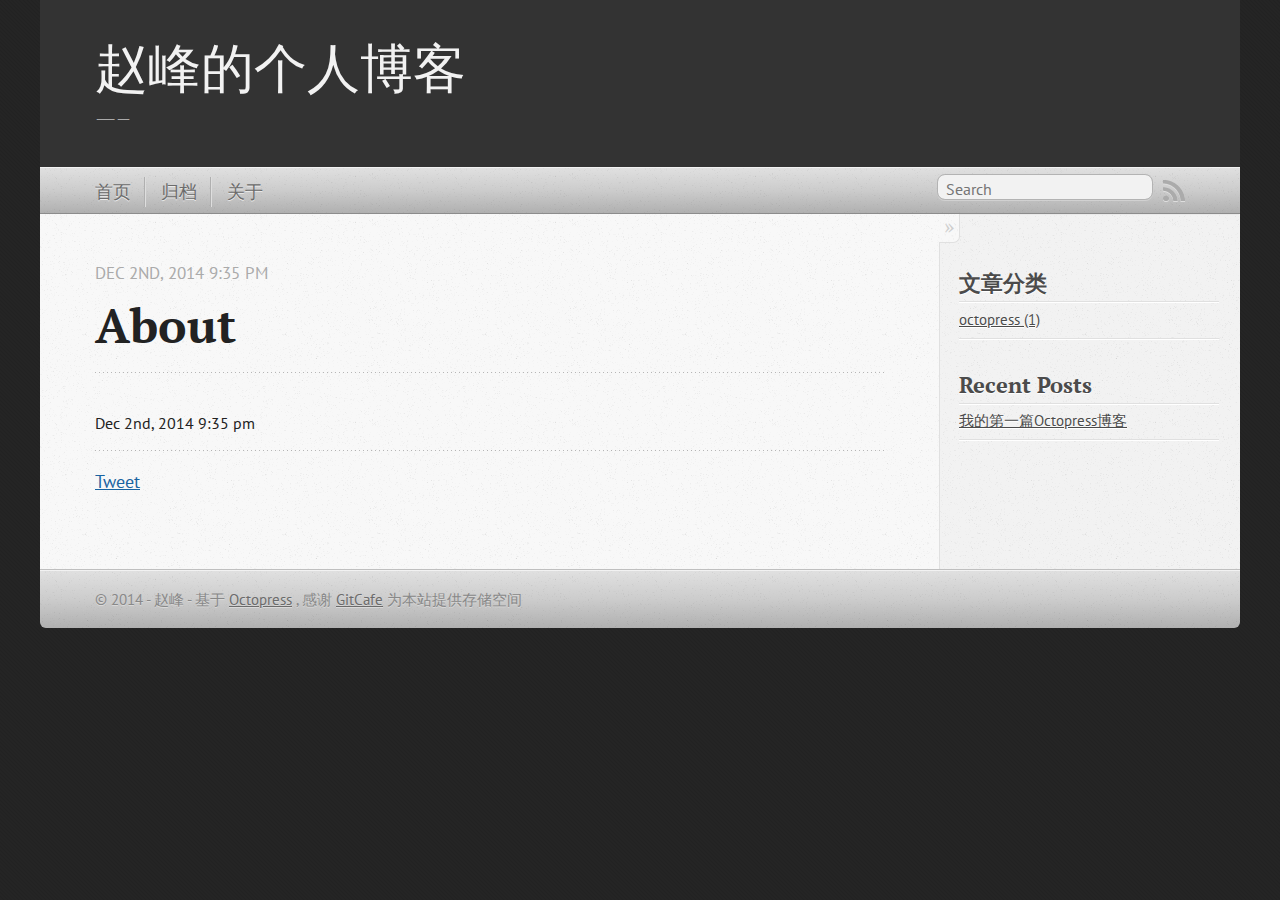
==== about/index.html @ 1468531d "Site updated at 2014-12-02 14:01:55 UTC" ====
<!DOCTYPE html>
<!--[if IEMobile 7 ]><html class="no-js iem7"><![endif]-->
<!--[if lt IE 9]><html class="no-js lte-ie8"><![endif]-->
<!--[if (gt IE 8)|(gt IEMobile 7)|!(IEMobile)|!(IE)]><!--><html class="no-js" lang="en"><!--<![endif]-->
<head>
  <meta charset="utf-8">
  <title>About - 赵峰的个人博客</title>
  <meta name="author" content="赵峰">

  
  <meta name="description" content=" About Dec 2nd, 2014 9:35 pm Dec 2nd, 2014 9:35 pm Tweet 文章分类 octopress (1) Recent Posts 我的第一篇Octopress博客 ">
  

  <!-- http://t.co/dKP3o1e -->
  <meta name="HandheldFriendly" content="True">
  <meta name="MobileOptimized" content="320">
  <meta name="viewport" content="width=device-width, initial-scale=1">

  
  <link rel="canonical" href="http://piaoling.github.io/about">
  <link href="/favicon.png" rel="icon">
  <link href="/stylesheets/screen.css" media="screen, projection" rel="stylesheet" type="text/css">
  <link href="/atom.xml" rel="alternate" title="赵峰的个人博客" type="application/atom+xml">
  <script src="/javascripts/modernizr-2.0.js"></script>
  <script src="//ajax.googleapis.com/ajax/libs/jquery/1.9.1/jquery.min.js"></script>
  <script>!window.jQuery && document.write(unescape('%3Cscript src="./javascripts/libs/jquery.min.js"%3E%3C/script%3E'))</script>
  <script src="/javascripts/octopress.js" type="text/javascript"></script>
  <!--Fonts from Google"s Web font directory at http://google.com/webfonts -->
<link href="//fonts.useso.com/css?family=PT+Serif:regular,italic,bold,bolditalic" rel="stylesheet" type="text/css">
<link href="//fonts.useso.com/css?family=PT+Sans:regular,italic,bold,bolditalic" rel="stylesheet" type="text/css">

  

</head>

<body   >
  <header role="banner"><hgroup>
  <h1><a href="/">赵峰的个人博客</a></h1>
  
    <h2>&#8212;&#8211;</h2>
  
</hgroup>

</header>
  <nav role="navigation"><ul class="subscription" data-subscription="rss">
  <li><a href="/atom.xml" rel="subscribe-rss" title="subscribe via RSS">RSS</a></li>
  
</ul>
  
<form action="https://www.google.com/search" method="get">
  <fieldset role="search">
    <input type="hidden" name="q" value="site:piaoling.github.io" />
    <input class="search" type="text" name="q" results="0" placeholder="Search"/>
  </fieldset>
</form>
  
<ul class="main-navigation">
  <li><a href="/">首页</a></li>
  <li><a href="/blog/archives">归档</a></li>
  <li><a href="/about">关于</a></li>
</ul>

</nav>
  <div id="main">
    <div id="content">
      <div>
<article role="article">
  
  <header>
    <h1 class="entry-title">About</h1>
    <p class="meta">




<time class='entry-date' datetime='2014-12-02T21:35:00+08:00'><span class='date'><span class='date-month'>Dec</span> <span class='date-day'>2</span><span class='date-suffix'>nd</span>, <span class='date-year'>2014</span></span> <span class='time'>9:35 pm</span></time></p>
  </header>
  
  

  
    <footer>
      <p class="meta">
        
        




<time class='entry-date' datetime='2014-12-02T21:35:00+08:00'><span class='date'><span class='date-month'>Dec</span> <span class='date-day'>2</span><span class='date-suffix'>nd</span>, <span class='date-year'>2014</span></span> <span class='time'>9:35 pm</span></time>
        
      </p>
      
        <div class="sharing">
  
     <!-- JiaThis Button BEGIN -->
<div class="jiathis_style_32x32">
	<a class="jiathis_button_qzone"></a>
	<a class="jiathis_button_tsina"></a>
	<a class="jiathis_button_tqq"></a>
	<a class="jiathis_button_weixin"></a>
	<a class="jiathis_button_renren"></a>
	<a href="http://www.jiathis.com/share" class="jiathis jiathis_txt jtico jtico_jiathis" target="_blank"></a>
	<a class="jiathis_counter_style"></a>
</div>
<script type="text/javascript" src="http://v3.jiathis.com/code/jia.js?uid=1394757566592616" charset="utf-8"></script>
<!-- JiaThis Button END -->

<!-- UY BEGIN -->
<div id="uyan_frame"></div>
<script type="text/javascript" src="http://v2.uyan.cc/code/uyan.js"></script>
<!-- UY END -->
  
  
  
  <a href="//twitter.com/share" class="twitter-share-button" data-url="http://piaoling.github.io/about/index.html" data-via="" data-counturl="http://piaoling.github.io/about/index.html" >Tweet</a>
  
  
  
  
</div>

      
    </footer>
  
</article>

</div>

<aside class="sidebar">
  
    <section> 
  <h1>文章分类</h1> 
  <ul id="categories"> 
    <li class='category'><a href='/blog/categories/octopress/'>octopress (1)</a></li>
 
  </ul> 
</section><section>
  <h1>Recent Posts</h1>
  <ul id="recent_posts">
    
      <li class="post">
        <a href="/blog/2014/11/30/first-article/">我的第一篇Octopress博客</a>
      </li>
    
  </ul>
</section>

  
</aside>


    </div>
  </div>
  <footer role="contentinfo"><p>
  &copy; 2014 - 赵峰 -
  <span class="credit">基于 <a href="http://octopress.org" target="_blank">Octopress</a></span>
  <span class="credit">, 感谢 <a href="http://gitcafe.com/signup?invited_by=tangqiaoboy" target="_blank">GitCafe</a> 为本站提供存储空间</span>
</p>

</footer>
  







  <script type="text/javascript">
    (function(){
      var twitterWidgets = document.createElement('script');
      twitterWidgets.type = 'text/javascript';
      twitterWidgets.async = true;
      twitterWidgets.src = '//platform.twitter.com/widgets.js';
      document.getElementsByTagName('head')[0].appendChild(twitterWidgets);
    })();
  </script>





</body>
</html>
---- stylesheets/screen.css ----
html,body,div,span,applet,object,iframe,h1,h2,h3,h4,h5,h6,p,blockquote,pre,a,abbr,acronym,address,big,cite,code,del,dfn,em,img,ins,kbd,q,s,samp,small,strike,strong,sub,sup,tt,var,b,u,i,center,dl,dt,dd,ol,ul,li,fieldset,form,label,legend,table,caption,tbody,tfoot,thead,tr,th,td,article,aside,canvas,details,embed,figure,figcaption,footer,header,hgroup,menu,nav,output,ruby,section,summary,time,mark,audio,video{margin:0;padding:0;border:0;font:inherit;font-size:100%;vertical-align:baseline}html{line-height:1}ol,ul{list-style:none}table{border-collapse:collapse;border-spacing:0}caption,th,td{text-align:left;font-weight:normal;vertical-align:middle}q,blockquote{quotes:none}q:before,q:after,blockquote:before,blockquote:after{content:"";content:none}a img{border:none}article,aside,details,figcaption,figure,footer,header,hgroup,menu,nav,section,summary{display:block}a{color:#1863a1}a:visited{color:#751590}a:focus{color:#0181eb}a:hover{color:#0181eb}a:active{color:#01579f}aside.sidebar a{color:#222}aside.sidebar a:focus{color:#0181eb}aside.sidebar a:hover{color:#0181eb}aside.sidebar a:active{color:#01579f}a{-webkit-transition:color 0.3s;-moz-transition:color 0.3s;-o-transition:color 0.3s;transition:color 0.3s}html{background:#252525 url('/images/line-tile.png?1417339213') top left}body>div{background:#f2f2f2 url('/images/noise.png?1417339213') top left;border-bottom:1px solid #bfbfbf}body>div>div{background:#f8f8f8 url('/images/noise.png?1417339213') top left;border-right:1px solid #e0e0e0}.heading,body>header h1,h1,h2,h3,h4,h5,h6{font-family:"PT Serif","Georgia","Helvetica Neue",Arial,sans-serif}.sans,body>header h2,article header p.meta,article>footer,#content .blog-index footer,html .gist .gist-file .gist-meta,#blog-archives a.category,#blog-archives time,aside.sidebar section,body>footer{font-family:"PT Sans","Helvetica Neue",Arial,sans-serif}.serif,body,#content .blog-index a[rel=full-article]{font-family:"PT Serif",Georgia,Times,"Times New Roman",serif}.mono,pre,code,tt,p code,li code{font-family:Menlo,Monaco,"Andale Mono","lucida console","Courier New",monospace}body>header h1{font-size:2.2em;font-family:"PT Serif","Georgia","Helvetica Neue",Arial,sans-serif;font-weight:normal;line-height:1.2em;margin-bottom:0.6667em}body>header h2{font-family:"PT Serif","Georgia","Helvetica Neue",Arial,sans-serif}body{line-height:1.5em;color:#222}h1{font-size:2.2em;line-height:1.2em}@media only screen and (min-width: 992px){body{font-size:1.15em}h1{font-size:2.6em;line-height:1.2em}}h1,h2,h3,h4,h5,h6{text-rendering:optimizelegibility;margin-bottom:1em;font-weight:bold}h2,section h1{font-size:1.5em}h3,section h2,section section h1{font-size:1.3em}h4,section h3,section section h2,section section section h1{font-size:1em}h5,section h4,section section h3{font-size:.9em}h6,section h5,section section h4,section section section h3{font-size:.8em}p,article blockquote,ul,ol{margin-bottom:1.5em}ul{list-style-type:disc}ul ul{list-style-type:circle;margin-bottom:0px}ul ul ul{list-style-type:square;margin-bottom:0px}ol{list-style-type:decimal}ol ol{list-style-type:lower-alpha;margin-bottom:0px}ol ol ol{list-style-type:lower-roman;margin-bottom:0px}ul,ul ul,ul ol,ol,ol ul,ol ol{margin-left:0em}ul ul,ul ol,ol ul,ol ol{margin-bottom:0em}strong{font-weight:bold}em{font-style:italic}sup,sub{font-size:0.75em;position:relative;display:inline-block;padding:0 .2em;line-height:.8em}sup{top:-.5em}sub{bottom:-.5em}a[rev='footnote']{font-size:.75em;padding:0 .3em;line-height:1}q{font-style:normal}q:before{content:"\201C"}q:after{content:"\201D"}em,dfn{font-style:italic}strong,dfn{font-weight:bold}del,s{text-decoration:line-through}abbr,acronym{border-bottom:1px dotted;cursor:help}hr{margin-bottom:0.2em}small{font-size:.8em}big{font-size:1.2em}article blockquote{font-style:italic;position:relative;font-size:1.2em;line-height:1.5em;padding-left:1em;border-left:4px solid rgba(170,170,170,0.5)}article blockquote cite{font-style:italic}article blockquote cite a{color:#aaa !important;word-wrap:break-word}article blockquote cite:before{content:'\2014';padding-right:.3em;padding-left:.3em;color:#aaa}@media only screen and (min-width: 992px){article blockquote{padding-left:1.5em;border-left-width:4px}}.pullquote-right:before,.pullquote-left:before{padding:0;border:none;content:attr(data-pullquote);float:right;width:45%;margin:.5em 0 1em 1.5em;position:relative;top:7px;font-size:1.4em;line-height:1.45em}.pullquote-left:before{float:left;margin:.5em 1.5em 1em 0}.force-wrap,article a,aside.sidebar a{white-space:-moz-pre-wrap;white-space:-pre-wrap;white-space:-o-pre-wrap;white-space:pre-wrap;word-wrap:break-word}.group,body>header,body>nav,body>footer,body #content>article,body #content>div>article,body #content>div>section,body div.pagination,aside.sidebar,#main,#content,.sidebar{*zoom:1}.group:after,body>header:after,body>nav:after,body>footer:after,body #content>article:after,body #content>div>section:after,body div.pagination:after,#main:after,#content:after,.sidebar:after{content:"";display:table;clear:both}body{-webkit-text-size-adjust:none;max-width:1200px;position:relative;margin:0 auto}body>header,body>nav,body>footer,body #content>article,body #content>div>article,body #content>div>section{padding-left:18px;padding-right:18px}@media only screen and (min-width: 480px){body>header,body>nav,body>footer,body #content>article,body #content>div>article,body #content>div>section{padding-left:25px;padding-right:25px}}@media only screen and (min-width: 768px){body>header,body>nav,body>footer,body #content>article,body #content>div>article,body #content>div>section{padding-left:35px;padding-right:35px}}@media only screen and (min-width: 992px){body>header,body>nav,body>footer,body #content>article,body #content>div>article,body #content>div>section{padding-left:55px;padding-right:55px}}body div.pagination{margin-left:18px;margin-right:18px}@media only screen and (min-width: 480px){body div.pagination{margin-left:25px;margin-right:25px}}@media only screen and (min-width: 768px){body div.pagination{margin-left:35px;margin-right:35px}}@media only screen and (min-width: 992px){body div.pagination{margin-left:55px;margin-right:55px}}body>header{font-size:1em;padding-top:1.5em;padding-bottom:1.5em}#content{overflow:hidden}#content>div,#content>article{width:100%}aside.sidebar{float:none;padding:0 18px 1px;background-color:#f7f7f7;border-top:1px solid #e0e0e0}.flex-content,article img,article video,article .flash-video,aside.sidebar img{max-width:100%;height:auto}.basic-alignment.left,article img.left,article video.left,article .left.flash-video,aside.sidebar img.left{float:left;margin-right:1.5em}.basic-alignment.right,article img.right,article video.right,article .right.flash-video,aside.sidebar img.right{float:right;margin-left:1.5em}.basic-alignment.center,article img.center,article video.center,article .center.flash-video,aside.sidebar img.center{display:block;margin:0 auto 1.5em}.basic-alignment.left,article img.left,article video.left,article .left.flash-video,aside.sidebar img.left,.basic-alignment.right,article img.right,article video.right,article .right.flash-video,aside.sidebar img.right{margin-bottom:.8em}.toggle-sidebar,.no-sidebar .toggle-sidebar{display:none}@media only screen and (min-width: 750px){body.sidebar-footer aside.sidebar{float:none;width:auto;clear:left;margin:0;padding:0 35px 1px;background-color:#f7f7f7;border-top:1px solid #eaeaea}body.sidebar-footer aside.sidebar section.odd,body.sidebar-footer aside.sidebar section.even{float:left;width:48%}body.sidebar-footer aside.sidebar section.odd{margin-left:0}body.sidebar-footer aside.sidebar section.even{margin-left:4%}body.sidebar-footer aside.sidebar.thirds section{width:30%;margin-left:5%}body.sidebar-footer aside.sidebar.thirds section.first{margin-left:0;clear:both}}body.sidebar-footer #content{margin-right:0px}body.sidebar-footer .toggle-sidebar{display:none}@media only screen and (min-width: 550px){body>header{font-size:1em}}@media only screen and (min-width: 750px){aside.sidebar{float:none;width:auto;clear:left;margin:0;padding:0 35px 1px;background-color:#f7f7f7;border-top:1px solid #eaeaea}aside.sidebar section.odd,aside.sidebar section.even{float:left;width:48%}aside.sidebar section.odd{margin-left:0}aside.sidebar section.even{margin-left:4%}aside.sidebar.thirds section{width:30%;margin-left:5%}aside.sidebar.thirds section.first{margin-left:0;clear:both}}@media only screen and (min-width: 768px){body{-webkit-text-size-adjust:auto}body>header{font-size:1.2em}#main{padding:0;margin:0 auto}#content{overflow:visible;margin-right:240px;position:relative}.no-sidebar #content{margin-right:0;border-right:0}.collapse-sidebar #content{margin-right:20px}#content>div,#content>article{padding-top:17.5px;padding-bottom:17.5px;float:left}aside.sidebar{width:210px;padding:0 15px 15px;background:none;clear:none;float:left;margin:0 -100% 0 0}aside.sidebar section{width:auto;margin-left:0}aside.sidebar section.odd,aside.sidebar section.even{float:none;width:auto;margin-left:0}.collapse-sidebar aside.sidebar{float:none;width:auto;clear:left;margin:0;padding:0 35px 1px;background-color:#f7f7f7;border-top:1px solid #eaeaea}.collapse-sidebar aside.sidebar section.odd,.collapse-sidebar aside.sidebar section.even{float:left;width:48%}.collapse-sidebar aside.sidebar section.odd{margin-left:0}.collapse-sidebar aside.sidebar section.even{margin-left:4%}.collapse-sidebar aside.sidebar.thirds section{width:30%;margin-left:5%}.collapse-sidebar aside.sidebar.thirds section.first{margin-left:0;clear:both}}@media only screen and (min-width: 992px){body>header{font-size:1.3em}#content{margin-right:300px}#content>div,#content>article{padding-top:27.5px;padding-bottom:27.5px}aside.sidebar{width:260px;padding:1.2em 20px 20px}.collapse-sidebar aside.sidebar{padding-left:55px;padding-right:55px}}@media only screen and (min-width: 768px){ul,ol{margin-left:0}}body>header{background:#333}body>header h1{display:inline-block;margin:0}body>header h1 a,body>header h1 a:visited,body>header h1 a:hover{color:#f2f2f2;text-decoration:none}body>header h2{margin:.2em 0 0;font-size:1em;color:#aaa;font-weight:normal}body>nav{position:relative;background-color:#ccc;background:url('/images/noise.png?1417339213'),-webkit-gradient(linear, 50% 0%, 50% 100%, color-stop(0%, #e0e0e0), color-stop(50%, #cccccc), color-stop(100%, #b0b0b0));background:url('/images/noise.png?1417339213'),-webkit-linear-gradient(#e0e0e0,#cccccc,#b0b0b0);background:url('/images/noise.png?1417339213'),-moz-linear-gradient(#e0e0e0,#cccccc,#b0b0b0);background:url('/images/noise.png?1417339213'),-o-linear-gradient(#e0e0e0,#cccccc,#b0b0b0);background:url('/images/noise.png?1417339213'),linear-gradient(#e0e0e0,#cccccc,#b0b0b0);border-top:1px solid #f2f2f2;border-bottom:1px solid #8c8c8c;padding-top:.35em;padding-bottom:.35em}body>nav form{-webkit-background-clip:padding;-moz-background-clip:padding;background-clip:padding-box;margin:0;padding:0}body>nav form .search{padding:.3em .5em 0;font-size:.85em;font-family:"PT Sans","Helvetica Neue",Arial,sans-serif;line-height:1.1em;width:95%;-webkit-border-radius:0.5em;-moz-border-radius:0.5em;-ms-border-radius:0.5em;-o-border-radius:0.5em;border-radius:0.5em;-webkit-background-clip:padding;-moz-background-clip:padding;background-clip:padding-box;-webkit-box-shadow:#d1d1d1 0 1px;-moz-box-shadow:#d1d1d1 0 1px;box-shadow:#d1d1d1 0 1px;background-color:#f2f2f2;border:1px solid #b3b3b3;color:#888}body>nav form .search:focus{color:#444;border-color:#80b1df;-webkit-box-shadow:#80b1df 0 0 4px,#80b1df 0 0 3px inset;-moz-box-shadow:#80b1df 0 0 4px,#80b1df 0 0 3px inset;box-shadow:#80b1df 0 0 4px,#80b1df 0 0 3px inset;background-color:#fff;outline:none}body>nav fieldset[role=search]{float:right;width:48%}body>nav fieldset.mobile-nav{float:left;width:48%}body>nav fieldset.mobile-nav select{width:100%;font-size:.8em;border:1px solid #888}body>nav ul{display:none}@media only screen and (min-width: 550px){body>nav{font-size:.9em}body>nav ul{margin:0;padding:0;border:0;overflow:hidden;*zoom:1;float:left;display:block;padding-top:.15em}body>nav ul li{list-style-image:none;list-style-type:none;margin-left:0;white-space:nowrap;display:inline;float:left;padding-left:0;padding-right:0}body>nav ul li:first-child,body>nav ul li.first{padding-left:0}body>nav ul li:last-child{padding-right:0}body>nav ul li.last{padding-right:0}body>nav ul.subscription{margin-left:.8em;float:right}body>nav ul.subscription li:last-child a{padding-right:0}body>nav ul li{margin:0}body>nav a{color:#6b6b6b;font-family:"PT Sans","Helvetica Neue",Arial,sans-serif;text-shadow:#ebebeb 0 1px;float:left;text-decoration:none;font-size:1.1em;padding:.1em 0;line-height:1.5em}body>nav a:visited{color:#6b6b6b}body>nav a:hover{color:#2b2b2b}body>nav li+li{border-left:1px solid #b0b0b0;margin-left:.8em}body>nav li+li a{padding-left:.8em;border-left:1px solid #dedede}body>nav form{float:right;text-align:left;padding-left:.8em;width:175px}body>nav form .search{width:93%;font-size:.95em;line-height:1.2em}body>nav ul[data-subscription$=email]+form{width:97px}body>nav ul[data-subscription$=email]+form .search{width:91%}body>nav fieldset.mobile-nav{display:none}body>nav fieldset[role=search]{width:99%}}@media only screen and (min-width: 992px){body>nav form{width:215px}body>nav ul[data-subscription$=email]+form{width:147px}}.no-placeholder body>nav .search{background:#f2f2f2 url('/images/search.png?1417339213') 0.3em 0.25em no-repeat;text-indent:1.3em}@media only screen and (min-width: 550px){.maskImage body>nav ul[data-subscription$=email]+form{width:123px}}@media only screen and (min-width: 992px){.maskImage body>nav ul[data-subscription$=email]+form{width:173px}}.maskImage ul.subscription{position:relative;top:.2em}.maskImage ul.subscription li,.maskImage ul.subscription a{border:0;padding:0}.maskImage a[rel=subscribe-rss]{position:relative;top:0px;text-indent:-999999em;background-color:#dedede;border:0;padding:0}.maskImage a[rel=subscribe-rss],.maskImage a[rel=subscribe-rss]:after{-webkit-mask-image:url('/images/rss.png?1417339213');-moz-mask-image:url('/images/rss.png?1417339213');-ms-mask-image:url('/images/rss.png?1417339213');-o-mask-image:url('/images/rss.png?1417339213');mask-image:url('/images/rss.png?1417339213');-webkit-mask-repeat:no-repeat;-moz-mask-repeat:no-repeat;-ms-mask-repeat:no-repeat;-o-mask-repeat:no-repeat;mask-repeat:no-repeat;width:22px;height:22px}.maskImage a[rel=subscribe-rss]:after{content:"";position:absolute;top:-1px;left:0;background-color:#ababab}.maskImage a[rel=subscribe-rss]:hover:after{background-color:#9e9e9e}.maskImage a[rel=subscribe-email]{position:relative;top:0px;text-indent:-999999em;background-color:#dedede;border:0;padding:0}.maskImage a[rel=subscribe-email],.maskImage a[rel=subscribe-email]:after{-webkit-mask-image:url('/images/email.png?1417339213');-moz-mask-image:url('/images/email.png?1417339213');-ms-mask-image:url('/images/email.png?1417339213');-o-mask-image:url('/images/email.png?1417339213');mask-image:url('/images/email.png?1417339213');-webkit-mask-repeat:no-repeat;-moz-mask-repeat:no-repeat;-ms-mask-repeat:no-repeat;-o-mask-repeat:no-repeat;mask-repeat:no-repeat;width:28px;height:22px}.maskImage a[rel=subscribe-email]:after{content:"";position:absolute;top:-1px;left:0;background-color:#ababab}.maskImage a[rel=subscribe-email]:hover:after{background-color:#9e9e9e}article{padding-top:1em}article header{position:relative;padding-top:2em;padding-bottom:1em;margin-bottom:1em;background:url('[data-uri]') bottom left repeat-x}article header h1{margin:0}article header h1 a{text-decoration:none}article header h1 a:hover{text-decoration:underline}article header p{font-size:.9em;color:#aaa;margin:0}article header p.meta{text-transform:uppercase;position:absolute;top:0}@media only screen and (min-width: 768px){article header{margin-bottom:1.5em;padding-bottom:1em;background:url('[data-uri]') bottom left repeat-x}}article h2{padding-top:0.8em;background:url('[data-uri]') top left repeat-x}.entry-content article h2:first-child,article header+h2{padding-top:0}article h2:first-child,article header+h2{background:none}article .feature{padding-top:.5em;margin-bottom:1em;padding-bottom:1em;background:url('[data-uri]') bottom left repeat-x;font-size:2.0em;font-style:italic;line-height:1.3em}article img,article video,article .flash-video{-webkit-border-radius:0.3em;-moz-border-radius:0.3em;-ms-border-radius:0.3em;-o-border-radius:0.3em;border-radius:0.3em;-webkit-box-shadow:rgba(0,0,0,0.15) 0 1px 4px;-moz-box-shadow:rgba(0,0,0,0.15) 0 1px 4px;box-shadow:rgba(0,0,0,0.15) 0 1px 4px;-webkit-box-sizing:border-box;-moz-box-sizing:border-box;box-sizing:border-box;border:#fff 0.5em solid}article video,article .flash-video{margin:0 auto 1.5em}article video{display:block;width:100%}article .flash-video>div{position:relative;display:block;padding-bottom:56.25%;padding-top:1px;height:0;overflow:hidden}article .flash-video>div iframe,article .flash-video>div object,article .flash-video>div embed{position:absolute;top:0;left:0;width:100%;height:100%}article>footer{padding-bottom:2.5em;margin-top:2em}article>footer p.meta{margin-bottom:.8em;font-size:.85em;clear:both;overflow:hidden}.blog-index article+article{background:url('[data-uri]') top left repeat-x}#content .blog-index{padding-top:0;padding-bottom:0}#content .blog-index article{padding-top:2em}#content .blog-index article header{background:none;padding-bottom:0}#content .blog-index article h1{font-size:2.2em}#content .blog-index article h1 a{color:inherit}#content .blog-index article h1 a:hover{color:#0181eb}#content .blog-index a[rel=full-article]{background:#ebebeb;display:inline-block;padding:.4em .8em;margin-right:.5em;text-decoration:none;color:#666;-webkit-transition:background-color 0.5s;-moz-transition:background-color 0.5s;-o-transition:background-color 0.5s;transition:background-color 0.5s}#content .blog-index a[rel=full-article]:hover{background:#0181eb;text-shadow:none;color:#f8f8f8}#content .blog-index footer{margin-top:1em}.separator,article>footer .byline+time:before,article>footer time+time:before,article>footer .comments:before,article>footer .byline ~ .categories:before{content:"\2022 ";padding:0 .4em 0 .2em;display:inline-block}#content div.pagination{text-align:center;font-size:.95em;position:relative;background:url('[data-uri]') top left repeat-x;padding-top:1.5em;padding-bottom:1.5em}#content div.pagination a{text-decoration:none;color:#aaa}#content div.pagination a.prev{position:absolute;left:0}#content div.pagination a.next{position:absolute;right:0}#content div.pagination a:hover{color:#0181eb}#content div.pagination a[href*=archive]:before,#content div.pagination a[href*=archive]:after{content:'\2014';padding:0 .3em}p.meta+.sharing{padding-top:1em;padding-left:0;background:url('[data-uri]') top left repeat-x}#fb-root{display:none}.highlight,html .gist .gist-file .gist-syntax .gist-highlight{border:1px solid #05232b !important}.highlight table td.code,html .gist .gist-file .gist-syntax .gist-highlight table td.code{width:100%}.highlight .line-numbers,html .gist .gist-file .gist-syntax .highlight .line_numbers{text-align:right;font-size:13px;line-height:1.45em;background:#073642 url('/images/noise.png?1417339213') top left !important;border-right:1px solid #00232c !important;-webkit-box-shadow:#083e4b -1px 0 inset;-moz-box-shadow:#083e4b -1px 0 inset;box-shadow:#083e4b -1px 0 inset;text-shadow:#021014 0 -1px;padding:.8em !important;-webkit-border-radius:0;-moz-border-radius:0;-ms-border-radius:0;-o-border-radius:0;border-radius:0}.highlight .line-numbers span,html .gist .gist-file .gist-syntax .highlight .line_numbers span{color:#586e75 !important}figure.code,.gist-file,pre{-webkit-box-shadow:rgba(0,0,0,0.06) 0 0 10px;-moz-box-shadow:rgba(0,0,0,0.06) 0 0 10px;box-shadow:rgba(0,0,0,0.06) 0 0 10px}figure.code .highlight pre,.gist-file .highlight pre,pre .highlight pre{-webkit-box-shadow:none;-moz-box-shadow:none;box-shadow:none}.gist .highlight *::-moz-selection,figure.code .highlight *::-moz-selection{background:#386774;color:inherit;text-shadow:#002b36 0 1px}.gist .highlight *::-webkit-selection,figure.code .highlight *::-webkit-selection{background:#386774;color:inherit;text-shadow:#002b36 0 1px}.gist .highlight *::selection,figure.code .highlight *::selection{background:#386774;color:inherit;text-shadow:#002b36 0 1px}html .gist .gist-file{margin-bottom:1.8em;position:relative;border:none;padding-top:26px !important}html .gist .gist-file .highlight{margin-bottom:0}html .gist .gist-file .gist-syntax{border-bottom:0 !important;background:none !important}html .gist .gist-file .gist-syntax .gist-highlight{background:#002b36 !important}html .gist .gist-file .gist-syntax .highlight pre{padding:0}html .gist .gist-file .gist-meta{padding:.6em 0.8em;border:1px solid #083e4b !important;color:#586e75;font-size:.7em !important;background:#073642 url('/images/noise.png?1417339213') top left;line-height:1.5em}html .gist .gist-file .gist-meta a{color:#75878b !important;text-decoration:none}html .gist .gist-file .gist-meta a:hover{text-decoration:underline}html .gist .gist-file .gist-meta a:hover{color:#93a1a1 !important}html .gist .gist-file .gist-meta a[href*='#file']{position:absolute;top:0;left:0;right:-10px;color:#474747 !important}html .gist .gist-file .gist-meta a[href*='#file']:hover{color:#1863a1 !important}html .gist .gist-file .gist-meta a[href*=raw]{top:.4em}pre{background:#002b36 url('/images/noise.png?1417339213') top left;-webkit-border-radius:0.4em;-moz-border-radius:0.4em;-ms-border-radius:0.4em;-o-border-radius:0.4em;border-radius:0.4em;border:1px solid #05232b;line-height:1.45em;font-size:13px;margin-bottom:2.1em;padding:.8em 1em;color:#93a1a1;overflow:auto}h3.filename+pre{-moz-border-radius-topleft:0px;-webkit-border-top-left-radius:0px;border-top-left-radius:0px;-moz-border-radius-topright:0px;-webkit-border-top-right-radius:0px;border-top-right-radius:0px}p code,li code{display:inline-block;white-space:no-wrap;background:#fff;font-size:.8em;line-height:1.5em;color:#555;border:1px solid #ddd;-webkit-border-radius:0.4em;-moz-border-radius:0.4em;-ms-border-radius:0.4em;-o-border-radius:0.4em;border-radius:0.4em;padding:0 .3em;margin:-1px 0}p pre code,li pre code{font-size:1em !important;background:none;border:none}.pre-code,html .gist .gist-file .gist-syntax .highlight pre,.highlight code{font-family:Menlo,Monaco,"Andale Mono","lucida console","Courier New",monospace !important;overflow:scroll;overflow-y:hidden;display:block;padding:.8em;overflow-x:auto;line-height:1.45em;background:#002b36 url('/images/noise.png?1417339213') top left !important;color:#93a1a1 !important}.pre-code span,html .gist .gist-file .gist-syntax .highlight pre span,.highlight code span{color:#93a1a1 !important}.pre-code span,html .gist .gist-file .gist-syntax .highlight pre span,.highlight code span{font-style:normal !important;font-weight:normal !important}.pre-code .c,html .gist .gist-file .gist-syntax .highlight pre .c,.highlight code .c{color:#586e75 !important;font-style:italic !important}.pre-code .cm,html .gist .gist-file .gist-syntax .highlight pre .cm,.highlight code .cm{color:#586e75 !important;font-style:italic !important}.pre-code .cp,html .gist .gist-file .gist-syntax .highlight pre .cp,.highlight code .cp{color:#586e75 !important;font-style:italic !important}.pre-code .c1,html .gist .gist-file .gist-syntax .highlight pre .c1,.highlight code .c1{color:#586e75 !important;font-style:italic !important}.pre-code .cs,html .gist .gist-file .gist-syntax .highlight pre .cs,.highlight code .cs{color:#586e75 !important;font-weight:bold !important;font-style:italic !important}.pre-code .err,html .gist .gist-file .gist-syntax .highlight pre .err,.highlight code .err{color:#dc322f !important;background:none !important}.pre-code .k,html .gist .gist-file .gist-syntax .highlight pre .k,.highlight code .k{color:#cb4b16 !important}.pre-code .o,html .gist .gist-file .gist-syntax .highlight pre .o,.highlight code .o{color:#93a1a1 !important;font-weight:bold !important}.pre-code .p,html .gist .gist-file .gist-syntax .highlight pre .p,.highlight code .p{color:#93a1a1 !important}.pre-code .ow,html .gist .gist-file .gist-syntax .highlight pre .ow,.highlight code .ow{color:#2aa198 !important;font-weight:bold !important}.pre-code .gd,html .gist .gist-file .gist-syntax .highlight pre .gd,.highlight code .gd{color:#93a1a1 !important;background-color:#372c34 !important;display:inline-block}.pre-code .gd .x,html .gist .gist-file .gist-syntax .highlight pre .gd .x,.highlight code .gd .x{color:#93a1a1 !important;background-color:#4d2d33 !important;display:inline-block}.pre-code .ge,html .gist .gist-file .gist-syntax .highlight pre .ge,.highlight code .ge{color:#93a1a1 !important;font-style:italic !important}.pre-code .gh,html .gist .gist-file .gist-syntax .highlight pre .gh,.highlight code .gh{color:#586e75 !important}.pre-code .gi,html .gist .gist-file .gist-syntax .highlight pre .gi,.highlight code .gi{color:#93a1a1 !important;background-color:#1a412b !important;display:inline-block}.pre-code .gi .x,html .gist .gist-file .gist-syntax .highlight pre .gi .x,.highlight code .gi .x{color:#93a1a1 !important;background-color:#355720 !important;display:inline-block}.pre-code .gs,html .gist .gist-file .gist-syntax .highlight pre .gs,.highlight code .gs{color:#93a1a1 !important;font-weight:bold !important}.pre-code .gu,html .gist .gist-file .gist-syntax .highlight pre .gu,.highlight code .gu{color:#6c71c4 !important}.pre-code .kc,html .gist .gist-file .gist-syntax .highlight pre .kc,.highlight code .kc{color:#859900 !important;font-weight:bold !important}.pre-code .kd,html .gist .gist-file .gist-syntax .highlight pre .kd,.highlight code .kd{color:#268bd2 !important}.pre-code .kp,html .gist .gist-file .gist-syntax .highlight pre .kp,.highlight code .kp{color:#cb4b16 !important;font-weight:bold !important}.pre-code .kr,html .gist .gist-file .gist-syntax .highlight pre .kr,.highlight code .kr{color:#d33682 !important;font-weight:bold !important}.pre-code .kt,html .gist .gist-file .gist-syntax .highlight pre .kt,.highlight code .kt{color:#2aa198 !important}.pre-code .n,html .gist .gist-file .gist-syntax .highlight pre .n,.highlight code .n{color:#268bd2 !important}.pre-code .na,html .gist .gist-file .gist-syntax .highlight pre .na,.highlight code .na{color:#268bd2 !important}.pre-code .nb,html .gist .gist-file .gist-syntax .highlight pre .nb,.highlight code .nb{color:#859900 !important}.pre-code .nc,html .gist .gist-file .gist-syntax .highlight pre .nc,.highlight code .nc{color:#d33682 !important}.pre-code .no,html .gist .gist-file .gist-syntax .highlight pre .no,.highlight code .no{color:#b58900 !important}.pre-code .nl,html .gist .gist-file .gist-syntax .highlight pre .nl,.highlight code .nl{color:#859900 !important}.pre-code .ne,html .gist .gist-file .gist-syntax .highlight pre .ne,.highlight code .ne{color:#268bd2 !important;font-weight:bold !important}.pre-code .nf,html .gist .gist-file .gist-syntax .highlight pre .nf,.highlight code .nf{color:#268bd2 !important;font-weight:bold !important}.pre-code .nn,html .gist .gist-file .gist-syntax .highlight pre .nn,.highlight code .nn{color:#b58900 !important}.pre-code .nt,html .gist .gist-file .gist-syntax .highlight pre .nt,.highlight code .nt{color:#268bd2 !important;font-weight:bold !important}.pre-code .nx,html .gist .gist-file .gist-syntax .highlight pre .nx,.highlight code .nx{color:#b58900 !important}.pre-code .vg,html .gist .gist-file .gist-syntax .highlight pre .vg,.highlight code .vg{color:#268bd2 !important}.pre-code .vi,html .gist .gist-file .gist-syntax .highlight pre .vi,.highlight code .vi{color:#268bd2 !important}.pre-code .nv,html .gist .gist-file .gist-syntax .highlight pre .nv,.highlight code .nv{color:#268bd2 !important}.pre-code .mf,html .gist .gist-file .gist-syntax .highlight pre .mf,.highlight code .mf{color:#2aa198 !important}.pre-code .m,html .gist .gist-file .gist-syntax .highlight pre .m,.highlight code .m{color:#2aa198 !important}.pre-code .mh,html .gist .gist-file .gist-syntax .highlight pre .mh,.highlight code .mh{color:#2aa198 !important}.pre-code .mi,html .gist .gist-file .gist-syntax .highlight pre .mi,.highlight code .mi{color:#2aa198 !important}.pre-code .s,html .gist .gist-file .gist-syntax .highlight pre .s,.highlight code .s{color:#2aa198 !important}.pre-code .sd,html .gist .gist-file .gist-syntax .highlight pre .sd,.highlight code .sd{color:#2aa198 !important}.pre-code .s2,html .gist .gist-file .gist-syntax .highlight pre .s2,.highlight code .s2{color:#2aa198 !important}.pre-code .se,html .gist .gist-file .gist-syntax .highlight pre .se,.highlight code .se{color:#dc322f !important}.pre-code .si,html .gist .gist-file .gist-syntax .highlight pre .si,.highlight code .si{color:#268bd2 !important}.pre-code .sr,html .gist .gist-file .gist-syntax .highlight pre .sr,.highlight code .sr{color:#2aa198 !important}.pre-code .s1,html .gist .gist-file .gist-syntax .highlight pre .s1,.highlight code .s1{color:#2aa198 !important}.pre-code div .gd,html .gist .gist-file .gist-syntax .highlight pre div .gd,.highlight code div .gd,.pre-code div .gd .x,html .gist .gist-file .gist-syntax .highlight pre div .gd .x,.highlight code div .gd .x,.pre-code div .gi,html .gist .gist-file .gist-syntax .highlight pre div .gi,.highlight code div .gi,.pre-code div .gi .x,html .gist .gist-file .gist-syntax .highlight pre div .gi .x,.highlight code div .gi .x{display:inline-block;width:100%}.highlight,.gist-highlight{margin-bottom:1.8em;background:#002b36;overflow-y:hidden;overflow-x:auto}.highlight pre,.gist-highlight pre{background:none;-webkit-border-radius:0px;-moz-border-radius:0px;-ms-border-radius:0px;-o-border-radius:0px;border-radius:0px;border:none;padding:0;margin-bottom:0}pre::-webkit-scrollbar,.highlight::-webkit-scrollbar,.gist-highlight::-webkit-scrollbar{height:.5em;background:rgba(255,255,255,0.15)}pre::-webkit-scrollbar-thumb:horizontal,.highlight::-webkit-scrollbar-thumb:horizontal,.gist-highlight::-webkit-scrollbar-thumb:horizontal{background:rgba(255,255,255,0.2);-webkit-border-radius:4px;border-radius:4px}.highlight code{background:#000}figure.code{background:none;padding:0;border:0;margin-bottom:1.5em}figure.code pre{margin-bottom:0}figure.code figcaption{position:relative}figure.code .highlight{margin-bottom:0}.code-title,html .gist .gist-file .gist-meta a[href*='#file'],h3.filename,figure.code figcaption{text-align:center;font-size:13px;line-height:2em;text-shadow:#cbcccc 0 1px 0;color:#474747;font-weight:normal;margin-bottom:0;-moz-border-radius-topleft:5px;-webkit-border-top-left-radius:5px;border-top-left-radius:5px;-moz-border-radius-topright:5px;-webkit-border-top-right-radius:5px;border-top-right-radius:5px;font-family:"Helvetica Neue", Arial, "Lucida Grande", "Lucida Sans Unicode", Lucida, sans-serif;background:#aaa url('/images/code_bg.png?1417339213') top repeat-x;border:1px solid #565656;border-top-color:#cbcbcb;border-left-color:#a5a5a5;border-right-color:#a5a5a5;border-bottom:0}.download-source,html .gist .gist-file .gist-meta a[href*=raw],figure.code figcaption a{position:absolute;right:.8em;text-decoration:none;color:#666 !important;z-index:1;font-size:13px;text-shadow:#cbcccc 0 1px 0;padding-left:3em}.download-source:hover,html .gist .gist-file .gist-meta a[href*=raw]:hover,figure.code figcaption a:hover{text-decoration:underline}#archive #content>div,#archive #content>div>article{padding-top:0}#blog-archives{color:#aaa}#blog-archives article{padding:1em 0 1em;position:relative;background:url('[data-uri]') bottom left repeat-x}#blog-archives article:last-child{background:none}#blog-archives article footer{padding:0;margin:0}#blog-archives h1{color:#222;margin-bottom:.3em}#blog-archives h2{display:none}#blog-archives h1{font-size:1.5em}#blog-archives h1 a{text-decoration:none;color:inherit;font-weight:normal;display:inline-block}#blog-archives h1 a:hover{text-decoration:underline}#blog-archives h1 a:hover{color:#0181eb}#blog-archives a.category,#blog-archives time{color:#aaa}#blog-archives .entry-content{display:none}#blog-archives time{font-size:.9em;line-height:1.2em}#blog-archives time .month,#blog-archives time .day{display:inline-block}#blog-archives time .month{text-transform:uppercase}#blog-archives p{margin-bottom:1em}#blog-archives a,#blog-archives .entry-content a{color:inherit}#blog-archives a:hover,#blog-archives .entry-content a:hover{color:#0181eb}#blog-archives a:hover{color:#0181eb}@media only screen and (min-width: 550px){#blog-archives article{margin-left:5em}#blog-archives h2{margin-bottom:.3em;font-weight:normal;display:inline-block;position:relative;top:-1px;float:left}#blog-archives h2:first-child{padding-top:.75em}#blog-archives time{position:absolute;text-align:right;left:0em;top:1.8em}#blog-archives .year{display:none}#blog-archives article{padding-left:4.5em;padding-bottom:.7em}#blog-archives a.category{line-height:1.1em}}#content>.category article{margin-left:0;padding-left:6.8em}#content>.category .year{display:inline}.side-shadow-border,aside.sidebar section h1,aside.sidebar li{-webkit-box-shadow:#fff 0 1px;-moz-box-shadow:#fff 0 1px;box-shadow:#fff 0 1px}aside.sidebar{overflow:hidden;color:#4b4b4b;text-shadow:#fff 0 1px}aside.sidebar section{font-size:.8em;line-height:1.4em;margin-bottom:1.5em}aside.sidebar section h1{margin:1.5em 0 0;padding-bottom:.2em;border-bottom:1px solid #e0e0e0}aside.sidebar section h1+p{padding-top:.4em}aside.sidebar img{-webkit-border-radius:0.3em;-moz-border-radius:0.3em;-ms-border-radius:0.3em;-o-border-radius:0.3em;border-radius:0.3em;-webkit-box-shadow:rgba(0,0,0,0.15) 0 1px 4px;-moz-box-shadow:rgba(0,0,0,0.15) 0 1px 4px;box-shadow:rgba(0,0,0,0.15) 0 1px 4px;-webkit-box-sizing:border-box;-moz-box-sizing:border-box;box-sizing:border-box;border:#fff 0.3em solid}aside.sidebar ul{margin-bottom:0.5em;margin-left:0}aside.sidebar li{list-style:none;padding:.5em 0;margin:0;border-bottom:1px solid #e0e0e0}aside.sidebar li p:last-child{margin-bottom:0}aside.sidebar a{color:inherit;-webkit-transition:color 0.5s;-moz-transition:color 0.5s;-o-transition:color 0.5s;transition:color 0.5s}aside.sidebar:hover a{color:#222}aside.sidebar:hover a:hover{color:#0181eb}.aside-alt-link,#pinboard_linkroll .pin-tag{color:#7e7e7e}.aside-alt-link:hover,#pinboard_linkroll .pin-tag:hover{color:#0181eb}@media only screen and (min-width: 768px){.toggle-sidebar{outline:none;position:absolute;right:-10px;top:0;bottom:0;display:inline-block;text-decoration:none;color:#cecece;width:9px;cursor:pointer}.toggle-sidebar:hover{background:#e9e9e9;background:-webkit-gradient(linear, 0% 50%, 100% 50%, color-stop(0%, rgba(224,224,224,0.5)), color-stop(100%, rgba(224,224,224,0)));background:-webkit-linear-gradient(left, rgba(224,224,224,0.5),rgba(224,224,224,0));background:-moz-linear-gradient(left, rgba(224,224,224,0.5),rgba(224,224,224,0));background:-o-linear-gradient(left, rgba(224,224,224,0.5),rgba(224,224,224,0));background:linear-gradient(left, rgba(224,224,224,0.5),rgba(224,224,224,0))}.toggle-sidebar:after{position:absolute;right:-11px;top:0;width:20px;font-size:1.2em;line-height:1.1em;padding-bottom:.15em;-moz-border-radius-bottomright:0.3em;-webkit-border-bottom-right-radius:0.3em;border-bottom-right-radius:0.3em;text-align:center;background:#f8f8f8 url('/images/noise.png?1417339213') top left;border-bottom:1px solid #e0e0e0;border-right:1px solid #e0e0e0;content:"\00BB";text-indent:-1px}.collapse-sidebar .toggle-sidebar{text-indent:0px;right:-20px;width:19px}.collapse-sidebar .toggle-sidebar:hover{background:#e9e9e9}.collapse-sidebar .toggle-sidebar:after{border-left:1px solid #e0e0e0;text-shadow:#fff 0 1px;content:"\00AB";left:0px;right:0;text-align:center;text-indent:0;border:0;border-right-width:0;background:none}}.googleplus h1{-moz-box-shadow:none !important;-webkit-box-shadow:none !important;-o-box-shadow:none !important;box-shadow:none !important;border-bottom:0px none !important}.googleplus a{text-decoration:none;white-space:normal !important;line-height:32px}.googleplus a img{float:left;margin-right:0.5em;border:0 none}.googleplus-hidden{position:absolute;top:-1000em;left:-1000em}#pinboard_linkroll .pin-title,#pinboard_linkroll .pin-description{display:block;margin-bottom:.5em}#pinboard_linkroll .pin-tag{text-decoration:none}#pinboard_linkroll .pin-tag:hover{text-decoration:underline}#pinboard_linkroll .pin-tag:after{content:','}#pinboard_linkroll .pin-tag:last-child:after{content:''}.delicious-posts a.delicious-link{margin-bottom:.5em;display:block}.delicious-posts p{font-size:1em}body>footer{font-size:.8em;color:#888;text-shadow:#d9d9d9 0 1px;background-color:#ccc;background:url('/images/noise.png?1417339213'),-webkit-gradient(linear, 50% 0%, 50% 100%, color-stop(0%, #e0e0e0), color-stop(50%, #cccccc), color-stop(100%, #b0b0b0));background:url('/images/noise.png?1417339213'),-webkit-linear-gradient(#e0e0e0,#cccccc,#b0b0b0);background:url('/images/noise.png?1417339213'),-moz-linear-gradient(#e0e0e0,#cccccc,#b0b0b0);background:url('/images/noise.png?1417339213'),-o-linear-gradient(#e0e0e0,#cccccc,#b0b0b0);background:url('/images/noise.png?1417339213'),linear-gradient(#e0e0e0,#cccccc,#b0b0b0);border-top:1px solid #f2f2f2;position:relative;padding-top:1em;padding-bottom:1em;margin-bottom:3em;-moz-border-radius-bottomleft:0.4em;-webkit-border-bottom-left-radius:0.4em;border-bottom-left-radius:0.4em;-moz-border-radius-bottomright:0.4em;-webkit-border-bottom-right-radius:0.4em;border-bottom-right-radius:0.4em;z-index:1}body>footer a{color:#6b6b6b}body>footer a:visited{color:#6b6b6b}body>footer a:hover{color:#484848}body>footer p:last-child{margin-bottom:0}
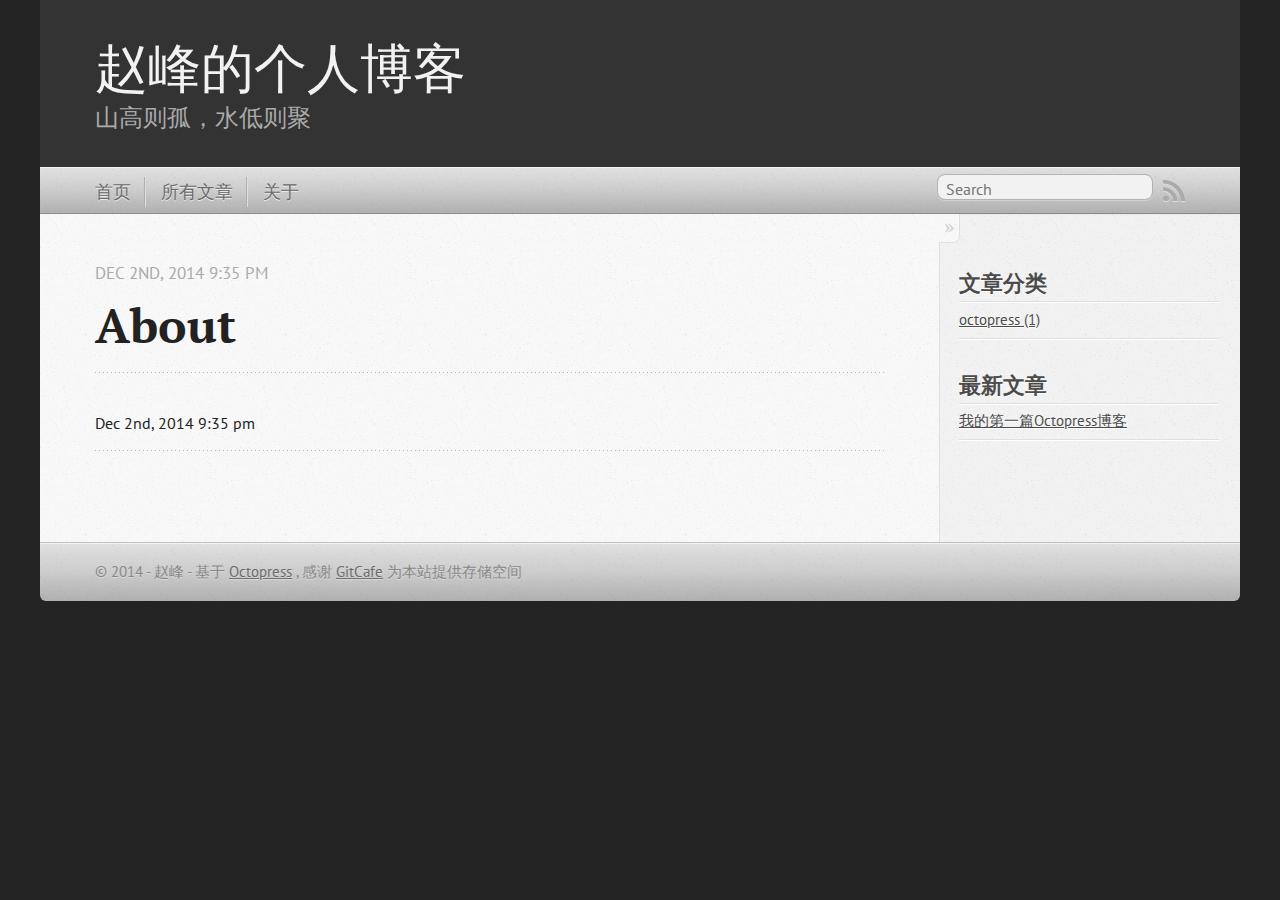
==== commit ad4def40: "Site updated at 2014-12-02 14:34:49 UTC" ====
--- a/about/index.html
+++ b/about/index.html
@@ -9,7 +9,7 @@
   <meta name="author" content="赵峰">
 
   
-  <meta name="description" content=" About Dec 2nd, 2014 9:35 pm Dec 2nd, 2014 9:35 pm Tweet 文章分类 octopress (1) Recent Posts 我的第一篇Octopress博客 ">
+  <meta name="description" content=" About Dec 2nd, 2014 9:35 pm Dec 2nd, 2014 9:35 pm 文章分类 octopress (1) 最新文章 我的第一篇Octopress博客 ">
   
 
   <!-- http://t.co/dKP3o1e -->
@@ -38,7 +38,7 @@
   <header role="banner"><hgroup>
   <h1><a href="/">赵峰的个人博客</a></h1>
   
-    <h2>&#8212;&#8211;</h2>
+    <h2>山高则孤，水低则聚</h2>
   
 </hgroup>
 
@@ -57,7 +57,7 @@
   
 <ul class="main-navigation">
   <li><a href="/">首页</a></li>
-  <li><a href="/blog/archives">归档</a></li>
+  <li><a href="/blog/archives">所有文章</a></li>
   <li><a href="/about">关于</a></li>
 </ul>
 
@@ -114,8 +114,6 @@
   
   
   
-  <a href="//twitter.com/share" class="twitter-share-button" data-url="http://piaoling.github.io/about/index.html" data-via="" data-counturl="http://piaoling.github.io/about/index.html" >Tweet</a>
-  
   
   
   
@@ -137,7 +135,7 @@
  
   </ul> 
 </section><section>
-  <h1>Recent Posts</h1>
+  <h1>最新文章</h1>
   <ul id="recent_posts">
     
       <li class="post">
@@ -168,16 +166,6 @@
 
 
 
-  <script type="text/javascript">
-    (function(){
-      var twitterWidgets = document.createElement('script');
-      twitterWidgets.type = 'text/javascript';
-      twitterWidgets.async = true;
-      twitterWidgets.src = '//platform.twitter.com/widgets.js';
-      document.getElementsByTagName('head')[0].appendChild(twitterWidgets);
-    })();
-  </script>
-
 
 
 
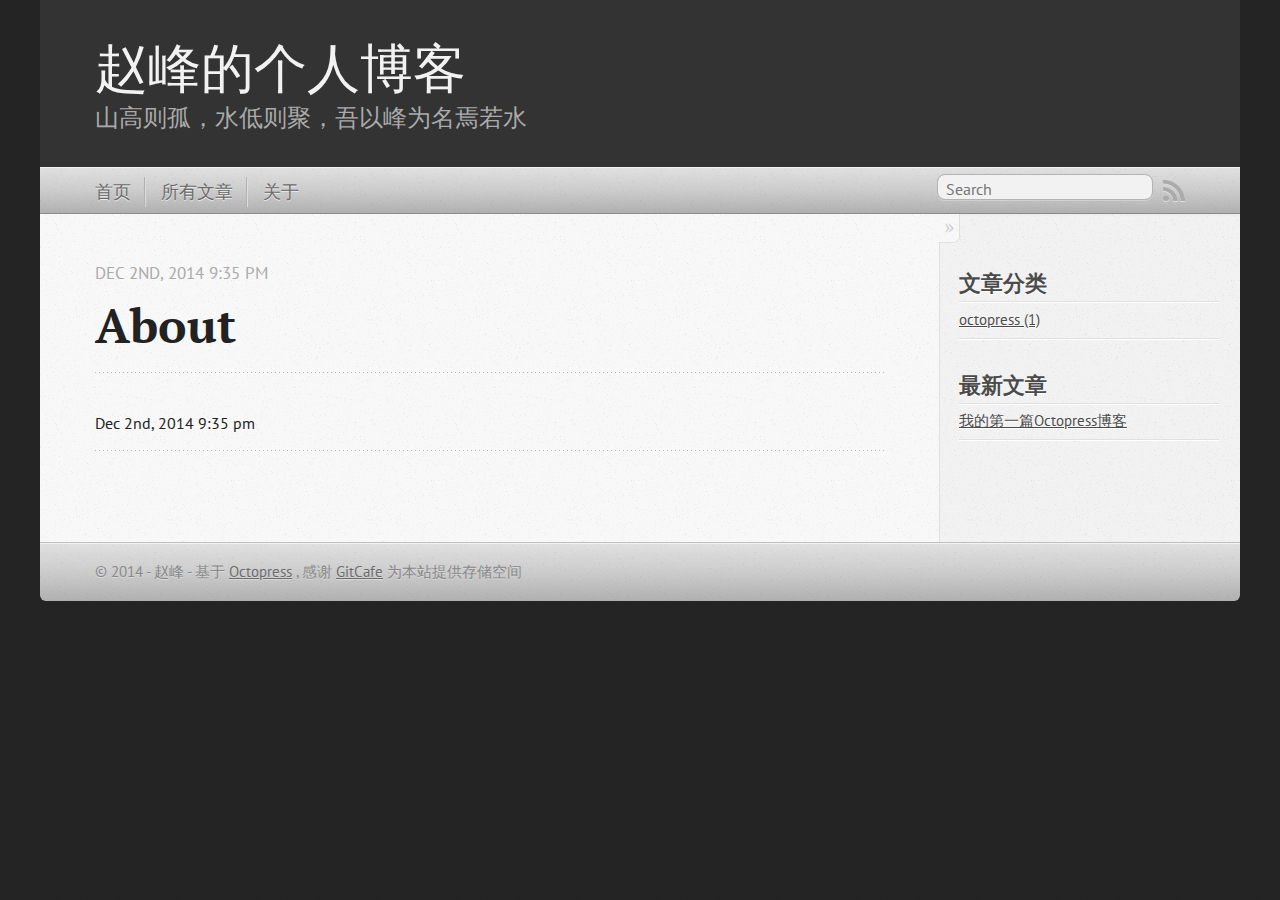
==== commit 47abd5aa: "Site updated at 2014-12-02 14:42:27 UTC" ====
--- a/about/index.html
+++ b/about/index.html
@@ -38,7 +38,7 @@
   <header role="banner"><hgroup>
   <h1><a href="/">赵峰的个人博客</a></h1>
   
-    <h2>山高则孤，水低则聚</h2>
+    <h2>山高则孤，水低则聚，吾以峰为名焉若水</h2>
   
 </hgroup>
 
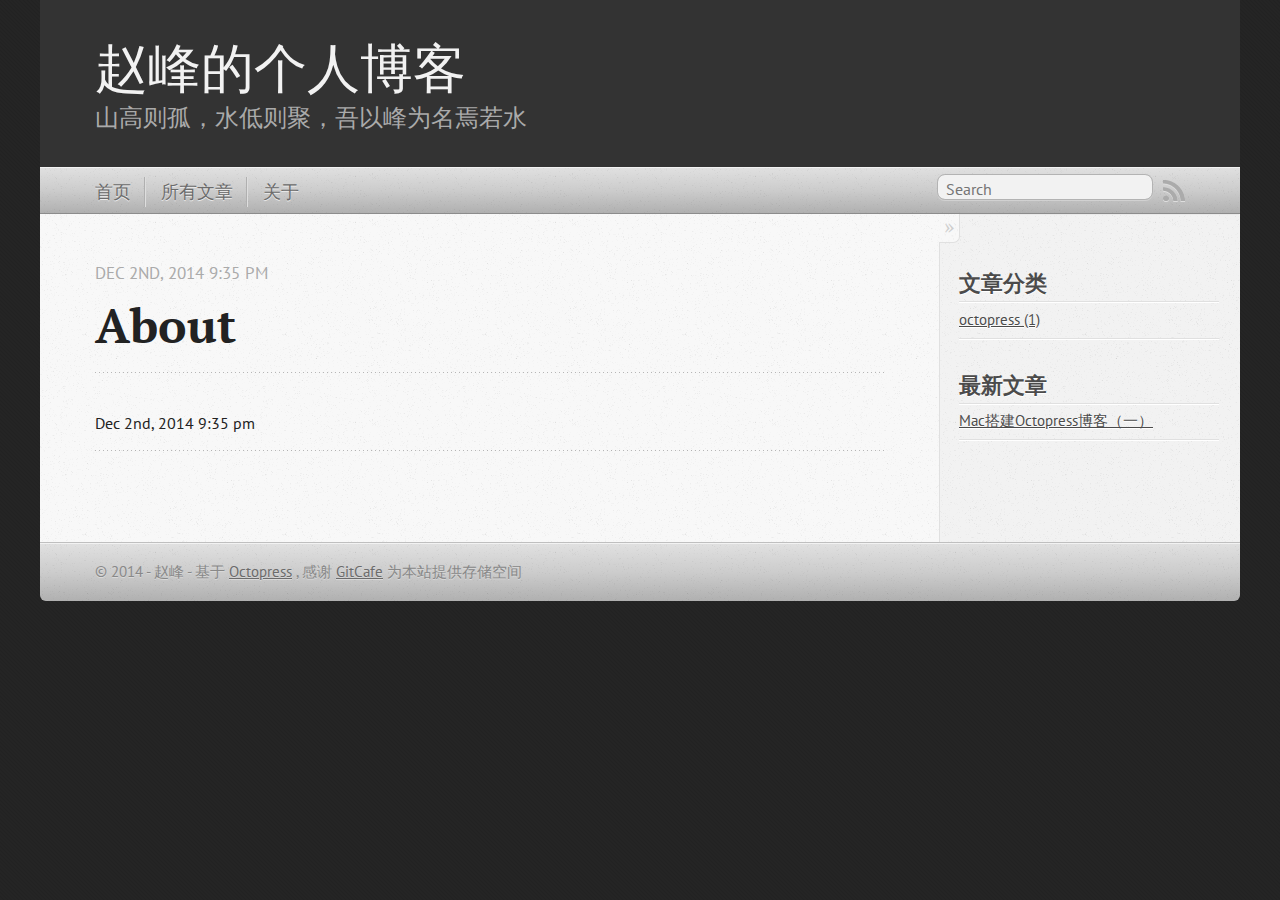
==== commit 542f1521: "Site updated at 2014-12-03 14:54:32 UTC" ====
--- a/about/index.html
+++ b/about/index.html
@@ -9,7 +9,7 @@
   <meta name="author" content="赵峰">
 
   
-  <meta name="description" content=" About Dec 2nd, 2014 9:35 pm Dec 2nd, 2014 9:35 pm 文章分类 octopress (1) 最新文章 我的第一篇Octopress博客 ">
+  <meta name="description" content=" About Dec 2nd, 2014 9:35 pm Dec 2nd, 2014 9:35 pm 文章分类 octopress (1) 最新文章 Mac搭建Octopress博客（一） ">
   
 
   <!-- http://t.co/dKP3o1e -->
@@ -23,7 +23,7 @@
   <link href="/stylesheets/screen.css" media="screen, projection" rel="stylesheet" type="text/css">
   <link href="/atom.xml" rel="alternate" title="赵峰的个人博客" type="application/atom+xml">
   <script src="/javascripts/modernizr-2.0.js"></script>
-  <script src="//ajax.googleapis.com/ajax/libs/jquery/1.9.1/jquery.min.js"></script>
+  <script src="//ajax.useso.com/ajax/libs/jquery/1.9.1/jquery.min.js"></script>
   <script>!window.jQuery && document.write(unescape('%3Cscript src="./javascripts/libs/jquery.min.js"%3E%3C/script%3E'))</script>
   <script src="/javascripts/octopress.js" type="text/javascript"></script>
   <!--Fonts from Google"s Web font directory at http://google.com/webfonts -->
@@ -139,7 +139,7 @@
   <ul id="recent_posts">
     
       <li class="post">
-        <a href="/blog/2014/11/30/first-article/">我的第一篇Octopress博客</a>
+        <a href="/blog/2014/11/30/first-article/">Mac搭建Octopress博客（一）</a>
       </li>
     
   </ul>
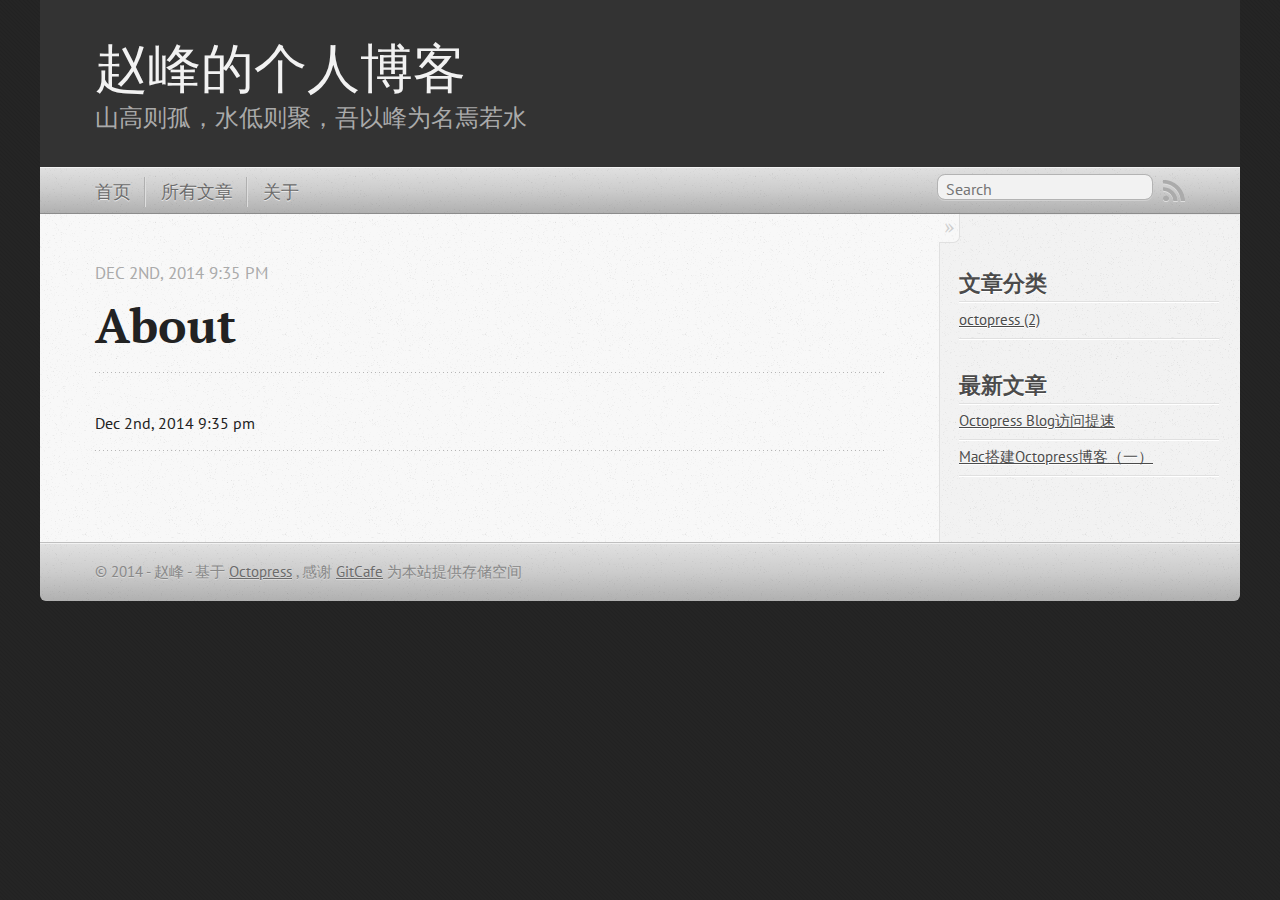
==== commit fc46c665: "Site updated at 2014-12-06 14:16:56 UTC" ====
--- a/about/index.html
+++ b/about/index.html
@@ -9,7 +9,7 @@
   <meta name="author" content="赵峰">
 
   
-  <meta name="description" content=" About Dec 2nd, 2014 9:35 pm Dec 2nd, 2014 9:35 pm 文章分类 octopress (1) 最新文章 Mac搭建Octopress博客（一） ">
+  <meta name="description" content=" About Dec 2nd, 2014 9:35 pm Dec 2nd, 2014 9:35 pm 文章分类 octopress (2) 最新文章 Octopress Blog访问提速 Mac搭建Octopress博客（一） ">
   
 
   <!-- http://t.co/dKP3o1e -->
@@ -131,12 +131,16 @@
     <section> 
   <h1>文章分类</h1> 
   <ul id="categories"> 
-    <li class='category'><a href='/blog/categories/octopress/'>octopress (1)</a></li>
+    <li class='category'><a href='/blog/categories/octopress/'>octopress (2)</a></li>
  
   </ul> 
 </section><section>
   <h1>最新文章</h1>
   <ul id="recent_posts">
+    
+      <li class="post">
+        <a href="/blog/2014/12/06/improve-octopress-response-time/">Octopress Blog访问提速</a>
+      </li>
     
       <li class="post">
         <a href="/blog/2014/11/30/first-article/">Mac搭建Octopress博客（一）</a>
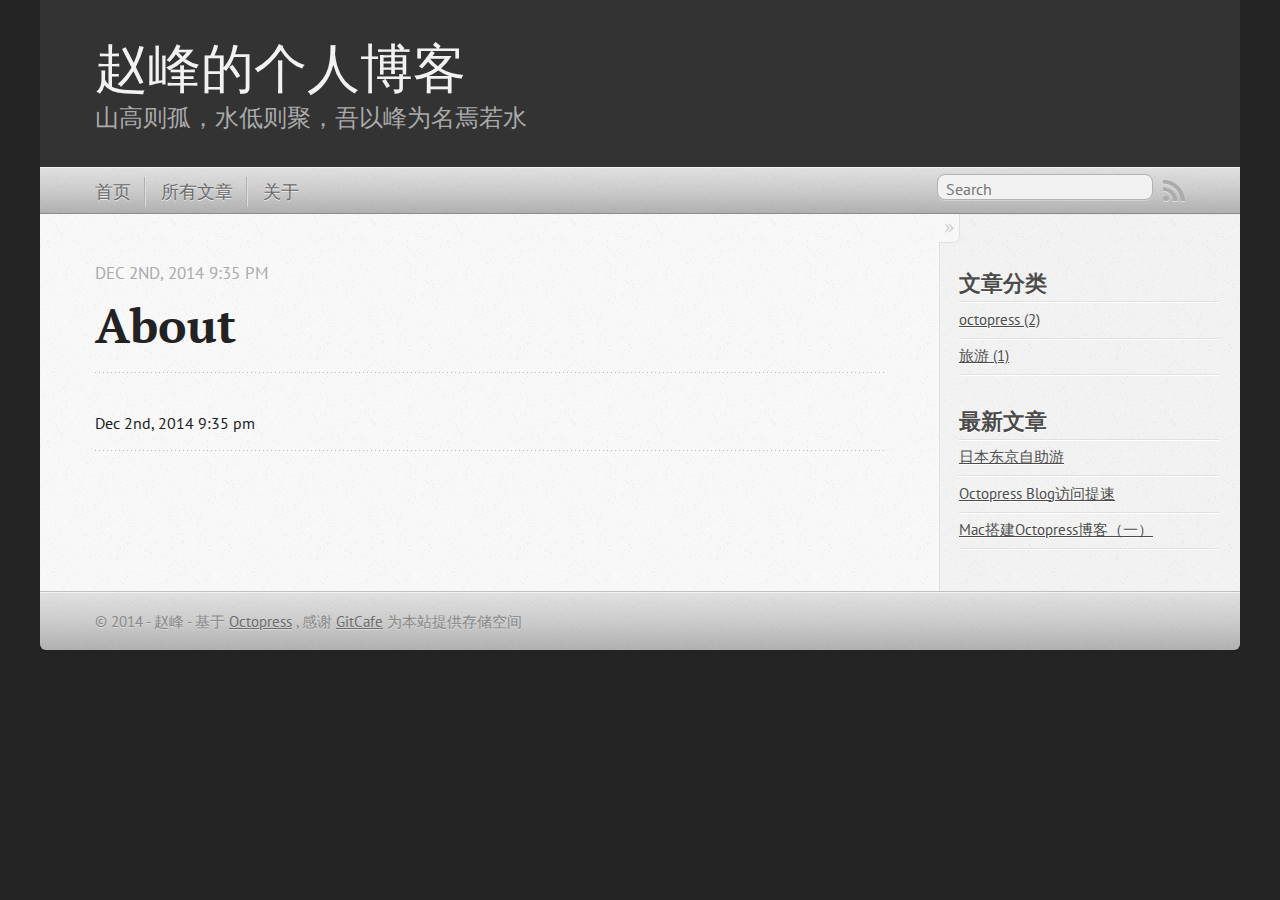
==== commit 6abaafda: "Site updated at 2014-12-29 09:21:15 UTC" ====
--- a/about/index.html
+++ b/about/index.html
@@ -9,7 +9,8 @@
   <meta name="author" content="赵峰">
 
   
-  <meta name="description" content=" About Dec 2nd, 2014 9:35 pm Dec 2nd, 2014 9:35 pm 文章分类 octopress (2) 最新文章 Octopress Blog访问提速 Mac搭建Octopress博客（一） ">
+  <meta name="description" content=" About Dec 2nd, 2014 9:35 pm Dec 2nd, 2014 9:35 pm 文章分类 octopress (2)
+旅游 (1) 最新文章 日本东京自助游 Octopress Blog访问提速 Mac搭建Octopress博客（一） ">
   
 
   <!-- http://t.co/dKP3o1e -->
@@ -132,11 +133,16 @@
   <h1>文章分类</h1> 
   <ul id="categories"> 
     <li class='category'><a href='/blog/categories/octopress/'>octopress (2)</a></li>
+<li class='category'><a href='/blog/categories/旅游/'>旅游 (1)</a></li>
  
   </ul> 
 </section><section>
   <h1>最新文章</h1>
   <ul id="recent_posts">
+    
+      <li class="post">
+        <a href="/blog/2014/12/29/japan-tour1/">日本东京自助游</a>
+      </li>
     
       <li class="post">
         <a href="/blog/2014/12/06/improve-octopress-response-time/">Octopress Blog访问提速</a>
